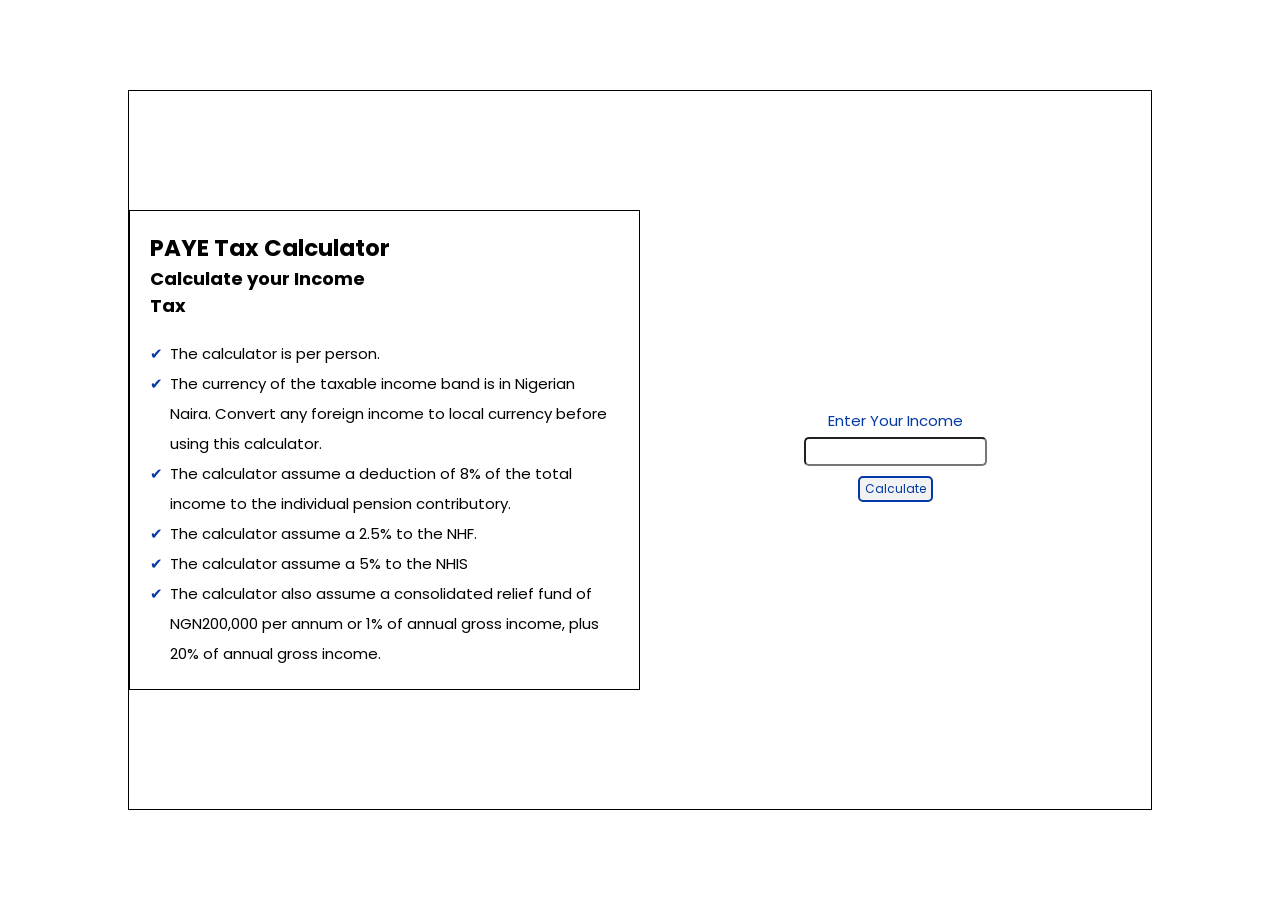
==== New folder/index.html @ 18a1f4bc "abandon previous idea and took on a new simplified route" ====
<!DOCTYPE html>
<html lang="en">
<head>
  <meta charset="UTF-8">
  <meta name="viewport" content="width=device-width, initial-scale=1.0">
  <title>Income Tax Calculator</title>
  <link href="https://fonts.googleapis.com/css2?family=Poppins:wght@500;700&display=swap" rel="stylesheet">
  <link rel="stylesheet" href="tax.css">
  <script src="tax.js" async></script>
</head>
<body>
  <main class="container">
    <section class="welcome-page">
      <div class="holder">
        <h1>PAYE Tax Calculator</h1>
        <h2>Calculate your Income Tax</h2>
      </div>

      <div class="instruction">
        <ul>
          <li>The calculator is per person.</li>
          <li>The currency of the taxable income band is in Nigerian Naira. Convert any foreign income to local currency before using this calculator.</li>
          <li>The calculator assume a deduction of 8% of the total income to the individual pension contributory.</li>
          <li>The calculator assume a 2.5% to the NHF.</li>
          <li>The calculator assume a 5% to the NHIS</li>
          <li>The calculator also assume a consolidated relief fund of NGN200,000 per annum or 1% of annual gross income, plus 20% of annual gross income.</li>
        </ul>
      </div>
    </section>

    <section class="input-page">
      <div class="myform">
        <p></p>
        <label for="inputfield">Enter Your Income</label>
        <input type="text" id="inputfield" class="inputfield">
        <button class="button compute">Calculate</button>
      </div>
    </section>
  </main>
</body>
</html>

<!--https://fullstackopen.com/en/-->
---- New folder/tax.css ----
html {
  box-sizing: border-box;
  font-size: 62.5%;
}

*, *::before, *::after {
  box-sizing: border-box;
}

body {
  padding: 0;
  margin: 0;
  font-size: 1rem;
  width: 100vw;
  height: 100vh;
  display: grid;
  place-items: center;
  font-family: 'Poppins', sans-serif;
}

.container {
  width: 80vw;
  height: 80vh;
  border: 1px solid;
  display: flex;
  justify-content: center;
  align-items: center;
}

.welcome-page {
  border: 1px solid;
  width: 50%;
}

.holder {
  width: 50%;
  margin: 20px;
}

.holder h1 {
  font-size: 2.3rem;
  margin-bottom: 0;
}

.holder h2 {
  font-size: 1.8rem;
  margin-top: 0;
}

.instruction {
  line-height: 2;
  font-size: 1.5rem;
  backround-color: #fef7f8;
  margin: 20px;
}

.instruction ul {
  padding: 0;
  list-style: none;
}

.instruction li {
  text-indent: -2rem;
  padding-left: 2rem;
}

.instruction li:before {
  content: '\2714';
  width: 2rem;
  color: #0339A6;
  display: block;
  float: left;
}

.input-page {
  width: 50%;
  text-align: center;
}

.input-page p {
  font-size: 2rem;
  color: #f22;
  margin-bottom: 5px;
}

label {
  display: block;
  font-size: 1.5rem;
  color: #0339A6;
}

input[type="text"] {
  margin-top: 5px;
  border-radius: 5px;
  outline: none;
  padding: 5px;
}

.button {
  border: 2px solid #0339A6;
  background-color: #F2F2F2;
  color: #0339A6;
  border-radius: 5px;
  display: block;
  padding: 2px 5px;
  margin: 10px auto;
  cursor: pointer;
  font-family: 'Poppins', sans-serif;
  font-size: 1.2rem;
  outline: none;
}

.button:hover {
  background-color: #0339A6;
  color: #fff;
}

.result-page {
  width: 60vw;
  height: 60vh;
  border: 1px solid;
}

table {
  border-top: 3px solid #0339A6;
  border-bottom: 3px solid #0339A6;       
  text-align: left;
  font-size: 1.5rem;
  padding: 5px;
  border-collapse: collapse;
  color: #0339A6;
  width: 60vw;
  height: 60vh;
}

td {
  border-top: 2px solid #A6ABAB;
  padding: 5px;
}
tr td:nth-child(3), td:nth-child(4) {
  text-align: right;
}
tr:nth-child(1), tr:nth-last-child(1) {
  background-color: #d3d3d3;
}
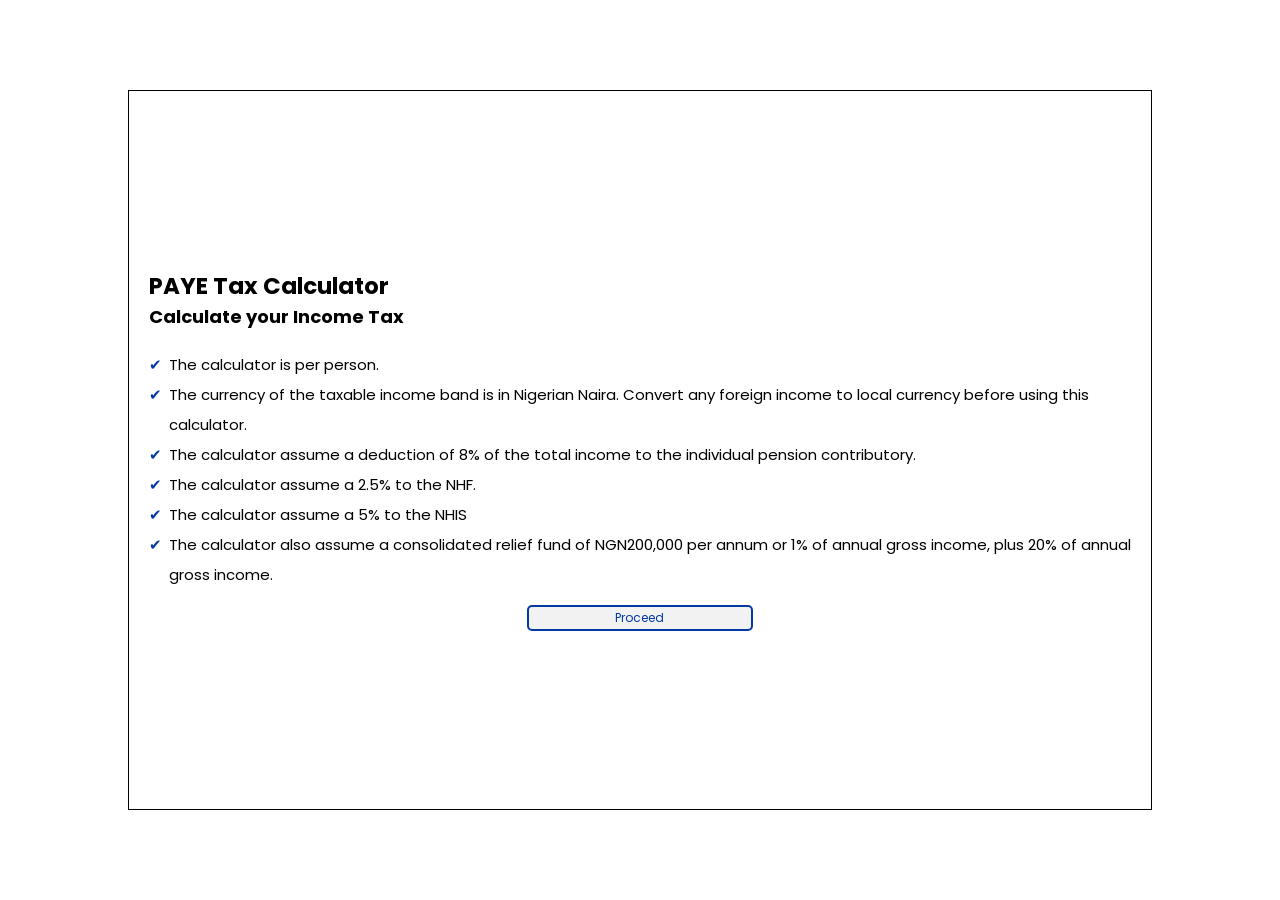
==== commit 57718a42: "continued working on functionality" ====
--- a/New folder/index.html
+++ b/New folder/index.html
@@ -25,10 +25,11 @@
           <li>The calculator assume a 5% to the NHIS</li>
           <li>The calculator also assume a consolidated relief fund of NGN200,000 per annum or 1% of annual gross income, plus 20% of annual gross income.</li>
         </ul>
+        <button class="button proceed">Proceed</button>
       </div>
     </section>
 
-    <section class="input-page">
+    <section class="input-page" hidden>
       <div class="myform">
         <p></p>
         <label for="inputfield">Enter Your Income</label>
--- a/New folder/tax.css
+++ b/New folder/tax.css
@@ -19,21 +19,14 @@
 }
 
 .container {
-  width: 80vw;
-  height: 80vh;
-  border: 1px solid;
+  width: 100%;
+  height: 100%;
   display: flex;
   justify-content: center;
   align-items: center;
 }
 
-.welcome-page {
-  border: 1px solid;
-  width: 50%;
-}
-
 .holder {
-  width: 50%;
   margin: 20px;
 }
 
@@ -50,7 +43,6 @@
 .instruction {
   line-height: 2;
   font-size: 1.5rem;
-  backround-color: #fef7f8;
   margin: 20px;
 }
 
@@ -73,8 +65,10 @@
 }
 
 .input-page {
-  width: 50%;
   text-align: center;
+  margin: 20px;
+  border: 3px solid;
+  padding: 20px;
 }
 
 .input-page p {
@@ -116,9 +110,9 @@
 }
 
 .result-page {
-  width: 60vw;
-  height: 60vh;
-  border: 1px solid;
+  height: 80vh;
+  width: 80vw;
+  border: 5px solid red;
 }
 
 table {
@@ -129,17 +123,40 @@
   padding: 5px;
   border-collapse: collapse;
   color: #0339A6;
-  width: 60vw;
-  height: 60vh;
+  margin: 10px auto;
+  width: ;
 }
 
 td {
   border-top: 2px solid #A6ABAB;
   padding: 5px;
 }
+
 tr td:nth-child(3), td:nth-child(4) {
   text-align: right;
 }
 tr:nth-child(1), tr:nth-last-child(1) {
   background-color: #d3d3d3;
 }
+
+@media screen and (min-width: 600px) {
+  .button {
+    width: 23%;
+  }
+
+  .input-page {
+    width: 50%;
+  }
+
+  table {
+
+  }
+}
+
+@media screen and (min-width: 850px) {
+  .container {
+    width: 80%;
+    height: 80%;
+    border: 1px solid;
+  }
+}
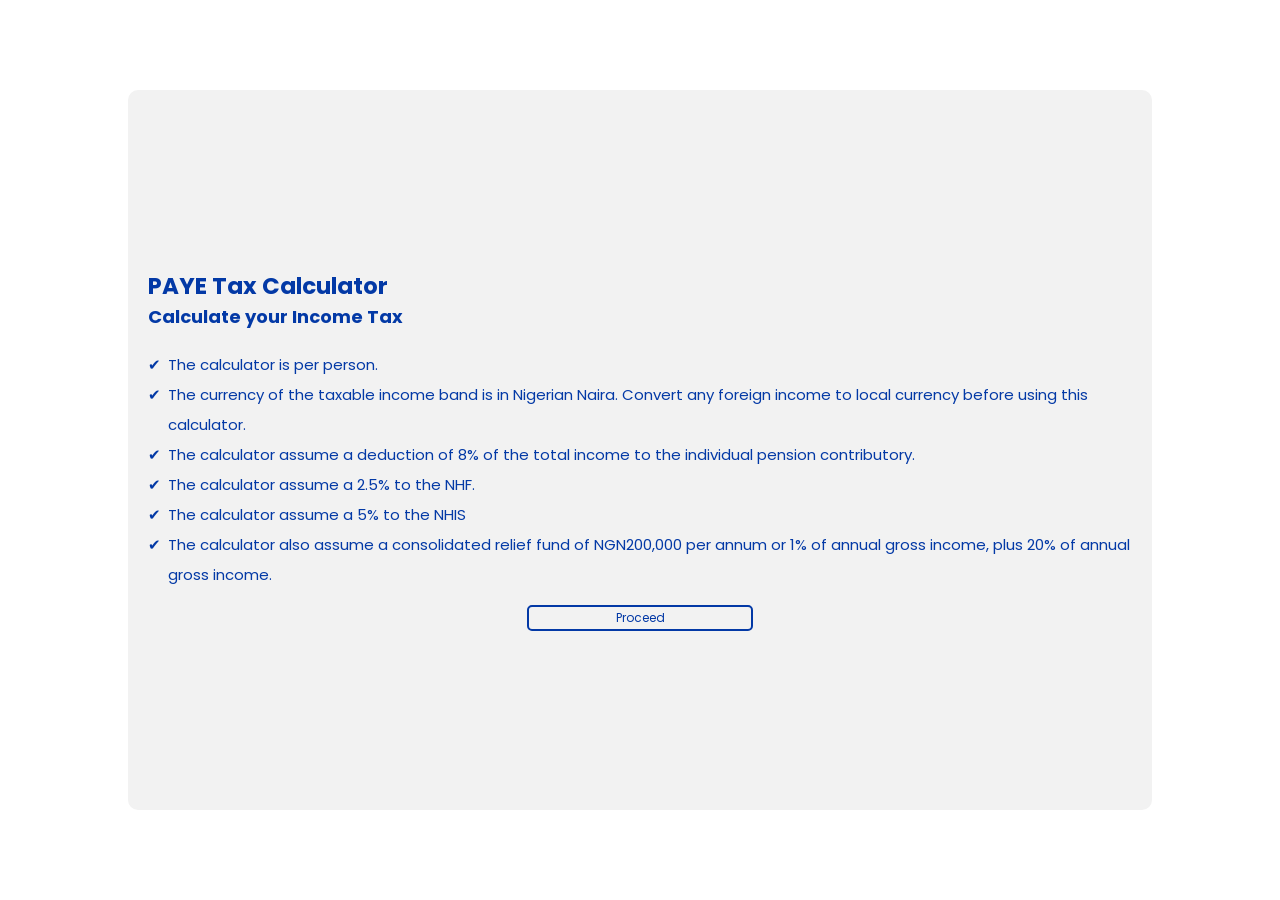
==== commit 3b61c666: "fix responsiveness" ====
--- a/New folder/index.html
+++ b/New folder/index.html
@@ -33,7 +33,7 @@
       <div class="myform">
         <p></p>
         <label for="inputfield">Enter Your Income</label>
-        <input type="text" id="inputfield" class="inputfield">
+        <input type="text" inputmode="numeric" id="inputfield" class="inputfield">
         <button class="button compute">Calculate</button>
       </div>
     </section>
--- a/New folder/tax.css
+++ b/New folder/tax.css
@@ -24,6 +24,9 @@
   display: flex;
   justify-content: center;
   align-items: center;
+  background-color: #f2f2f2;
+  color: #0339A6;
+  border-radius: 10px;
 }
 
 .holder {
@@ -67,7 +70,8 @@
 .input-page {
   text-align: center;
   margin: 20px;
-  border: 3px solid;
+  border: 2px solid;
+  border-radius: 10px;
   padding: 20px;
 }
 
@@ -86,13 +90,12 @@
 input[type="text"] {
   margin-top: 5px;
   border-radius: 5px;
-  outline: none;
   padding: 5px;
 }
 
 .button {
   border: 2px solid #0339A6;
-  background-color: #F2F2F2;
+  background-color: #f2f2f2;
   color: #0339A6;
   border-radius: 5px;
   display: block;
@@ -101,7 +104,6 @@
   cursor: pointer;
   font-family: 'Poppins', sans-serif;
   font-size: 1.2rem;
-  outline: none;
 }
 
 .button:hover {
@@ -124,7 +126,7 @@
   border-collapse: collapse;
   color: #0339A6;
   margin: 10px auto;
-  width: ;
+  width: 90vw;
 }
 
 td {
@@ -149,7 +151,7 @@
   }
 
   table {
-
+    width: 70vw;
   }
 }
 
@@ -157,6 +159,9 @@
   .container {
     width: 80%;
     height: 80%;
-    border: 1px solid;
+  }
+
+  table {
+    width: 50vw;
   }
 }
